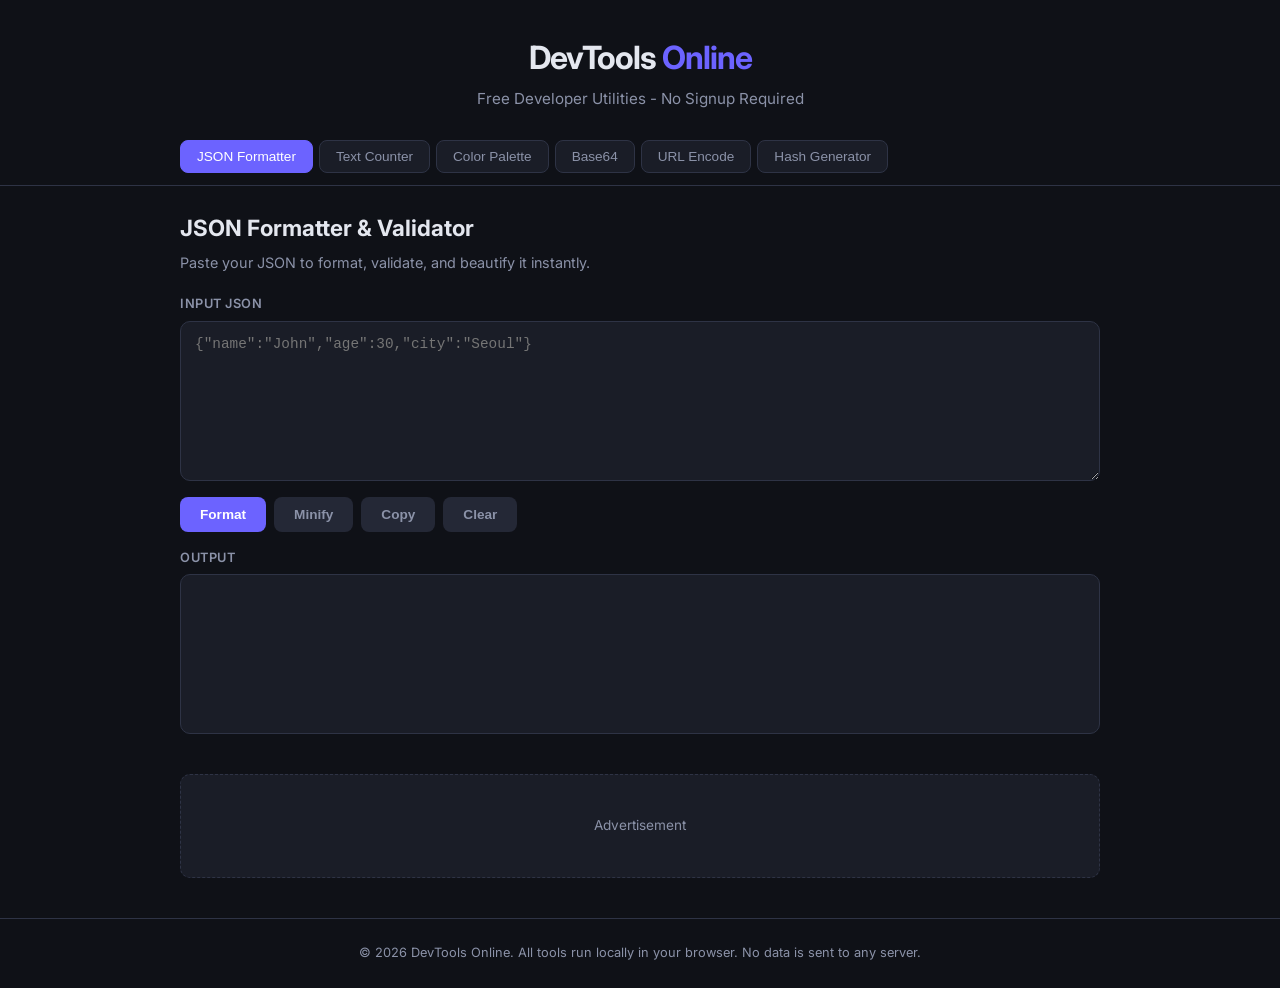
==== index.html @ a59042f9 "Initial release: DevTools Online - 6 free developer utilities Includes JSON Formatter, Text Counter," ====
<!DOCTYPE html>
<html lang="en">
<head>
    <meta charset="UTF-8">
    <meta name="viewport" content="width=device-width, initial-scale=1.0">
    <title>DevTools Online - Free Developer Utilities</title>
    <meta name="description" content="Free online developer tools: JSON Formatter, Text Counter, Color Palette Generator, Base64 Encoder/Decoder, URL Encoder/Decoder. No signup required.">
    <meta name="keywords" content="json formatter, text counter, color palette, base64 encoder, url encoder, developer tools, online tools, free tools">
    <meta name="robots" content="index, follow">
    <link rel="canonical" href="https://jko-yohan.github.io/devtools-online/">
    <meta property="og:title" content="DevTools Online - Free Developer Utilities">
    <meta property="og:description" content="Free online developer tools. JSON Formatter, Text Counter, Color Palette, Base64, URL Encoder and more.">
    <meta property="og:type" content="website">
    <meta property="og:url" content="https://jko-yohan.github.io/devtools-online/">
    <link rel="preconnect" href="https://fonts.googleapis.com">
    <link rel="preconnect" href="https://fonts.gstatic.com" crossorigin>
    <link href="https://fonts.googleapis.com/css2?family=Inter:wght@400;500;600;700&display=swap" rel="stylesheet">
    <link rel="stylesheet" href="style.css">
</head>
<body>
    <header>
        <div class="container">
            <h1 class="logo">DevTools <span>Online</span></h1>
            <p class="tagline">Free Developer Utilities - No Signup Required</p>
        </div>
    </header>

    <nav class="tool-nav">
        <div class="container">
            <button class="tab active" data-tool="json">JSON Formatter</button>
            <button class="tab" data-tool="text">Text Counter</button>
            <button class="tab" data-tool="color">Color Palette</button>
            <button class="tab" data-tool="base64">Base64</button>
            <button class="tab" data-tool="url">URL Encode</button>
            <button class="tab" data-tool="hash">Hash Generator</button>
        </div>
    </nav>

    <main class="container">
        <!-- JSON Formatter -->
        <section id="tool-json" class="tool-panel active">
            <h2>JSON Formatter & Validator</h2>
            <p>Paste your JSON to format, validate, and beautify it instantly.</p>
            <div class="tool-layout">
                <div class="input-group">
                    <label>Input JSON</label>
                    <textarea id="json-input" placeholder='{"name":"John","age":30,"city":"Seoul"}'></textarea>
                </div>
                <div class="btn-group">
                    <button onclick="formatJSON()">Format</button>
                    <button onclick="minifyJSON()" class="secondary">Minify</button>
                    <button onclick="copyOutput('json-output')" class="secondary">Copy</button>
                    <button onclick="clearFields('json-input','json-output')" class="secondary">Clear</button>
                </div>
                <div class="output-group">
                    <label>Output</label>
                    <pre id="json-output" class="output-box"></pre>
                </div>
            </div>
        </section>

        <!-- Text Counter -->
        <section id="tool-text" class="tool-panel">
            <h2>Text / Character Counter</h2>
            <p>Count characters, words, sentences, and paragraphs in your text.</p>
            <div class="tool-layout">
                <div class="input-group full-width">
                    <textarea id="text-input" placeholder="Type or paste your text here..." oninput="countText()"></textarea>
                </div>
                <div class="stats-grid">
                    <div class="stat-card">
                        <span class="stat-value" id="char-count">0</span>
                        <span class="stat-label">Characters</span>
                    </div>
                    <div class="stat-card">
                        <span class="stat-value" id="char-no-space">0</span>
                        <span class="stat-label">No Spaces</span>
                    </div>
                    <div class="stat-card">
                        <span class="stat-value" id="word-count">0</span>
                        <span class="stat-label">Words</span>
                    </div>
                    <div class="stat-card">
                        <span class="stat-value" id="sentence-count">0</span>
                        <span class="stat-label">Sentences</span>
                    </div>
                    <div class="stat-card">
                        <span class="stat-value" id="paragraph-count">0</span>
                        <span class="stat-label">Paragraphs</span>
                    </div>
                    <div class="stat-card">
                        <span class="stat-value" id="byte-count">0</span>
                        <span class="stat-label">Bytes</span>
                    </div>
                </div>
            </div>
        </section>

        <!-- Color Palette -->
        <section id="tool-color" class="tool-panel">
            <h2>Color Palette Generator</h2>
            <p>Generate beautiful color palettes. Click a color to copy its hex code.</p>
            <div class="tool-layout">
                <div class="btn-group">
                    <button onclick="generatePalette()">Generate New Palette</button>
                    <button onclick="generatePalette('mono')" class="secondary">Monochrome</button>
                    <button onclick="generatePalette('pastel')" class="secondary">Pastel</button>
                    <button onclick="generatePalette('dark')" class="secondary">Dark</button>
                </div>
                <div id="palette-display" class="palette-grid"></div>
                <div class="btn-group">
                    <button onclick="exportPaletteCSS()" class="secondary">Export CSS</button>
                </div>
                <pre id="color-output" class="output-box" style="display:none;"></pre>
            </div>
        </section>

        <!-- Base64 -->
        <section id="tool-base64" class="tool-panel">
            <h2>Base64 Encoder / Decoder</h2>
            <p>Encode text to Base64 or decode Base64 back to text.</p>
            <div class="tool-layout">
                <div class="input-group">
                    <label>Input</label>
                    <textarea id="base64-input" placeholder="Enter text or Base64 string..."></textarea>
                </div>
                <div class="btn-group">
                    <button onclick="encodeBase64()">Encode</button>
                    <button onclick="decodeBase64()">Decode</button>
                    <button onclick="copyOutput('base64-output')" class="secondary">Copy</button>
                    <button onclick="clearFields('base64-input','base64-output')" class="secondary">Clear</button>
                </div>
                <div class="output-group">
                    <label>Output</label>
                    <pre id="base64-output" class="output-box"></pre>
                </div>
            </div>
        </section>

        <!-- URL Encoder -->
        <section id="tool-url" class="tool-panel">
            <h2>URL Encoder / Decoder</h2>
            <p>Encode or decode URL components safely.</p>
            <div class="tool-layout">
                <div class="input-group">
                    <label>Input</label>
                    <textarea id="url-input" placeholder="Enter URL or encoded string..."></textarea>
                </div>
                <div class="btn-group">
                    <button onclick="encodeURL()">Encode</button>
                    <button onclick="decodeURL()">Decode</button>
                    <button onclick="copyOutput('url-output')" class="secondary">Copy</button>
                    <button onclick="clearFields('url-input','url-output')" class="secondary">Clear</button>
                </div>
                <div class="output-group">
                    <label>Output</label>
                    <pre id="url-output" class="output-box"></pre>
                </div>
            </div>
        </section>

        <!-- Hash Generator -->
        <section id="tool-hash" class="tool-panel">
            <h2>Hash Generator (MD5 / SHA)</h2>
            <p>Generate MD5, SHA-1, SHA-256, SHA-512 hashes from text.</p>
            <div class="tool-layout">
                <div class="input-group">
                    <label>Input Text</label>
                    <textarea id="hash-input" placeholder="Enter text to hash..."></textarea>
                </div>
                <div class="btn-group">
                    <button onclick="generateHashes()">Generate Hashes</button>
                    <button onclick="clearFields('hash-input','hash-output')" class="secondary">Clear</button>
                </div>
                <div class="output-group">
                    <label>Hash Results</label>
                    <div id="hash-output" class="hash-results"></div>
                </div>
            </div>
        </section>

        <!-- Ad Slot -->
        <div class="ad-slot">
            <div class="ad-placeholder">
                <!-- Google AdSense ad unit will go here -->
                <!-- Replace with your AdSense code after approval -->
                <p>Advertisement</p>
            </div>
        </div>
    </main>

    <footer>
        <div class="container">
            <p>&copy; 2026 DevTools Online. All tools run locally in your browser. No data is sent to any server.</p>
        </div>
    </footer>

    <div id="toast" class="toast"></div>

    <script src="app.js"></script>
</body>
</html>
---- style.css ----
/* Reset & Base */
*, *::before, *::after { box-sizing: border-box; margin: 0; padding: 0; }

:root {
    --bg: #0f1117;
    --surface: #1a1d27;
    --surface2: #242836;
    --border: #2e3345;
    --text: #e4e7ef;
    --text-muted: #8b92a8;
    --primary: #6c63ff;
    --primary-hover: #5a52d5;
    --accent: #00d4aa;
    --error: #ff6b6b;
    --success: #51cf66;
    --radius: 10px;
}

body {
    font-family: 'Inter', -apple-system, BlinkMacSystemFont, sans-serif;
    background: var(--bg);
    color: var(--text);
    line-height: 1.6;
    min-height: 100vh;
}

.container {
    max-width: 960px;
    margin: 0 auto;
    padding: 0 20px;
}

/* Header */
header {
    padding: 32px 0 16px;
    text-align: center;
}

.logo {
    font-size: 2rem;
    font-weight: 700;
    letter-spacing: -1px;
}

.logo span {
    color: var(--primary);
}

.tagline {
    color: var(--text-muted);
    font-size: 0.95rem;
    margin-top: 4px;
}

/* Navigation Tabs */
.tool-nav {
    position: sticky;
    top: 0;
    z-index: 100;
    background: var(--bg);
    border-bottom: 1px solid var(--border);
    padding: 12px 0;
    margin-bottom: 24px;
}

.tool-nav .container {
    display: flex;
    gap: 6px;
    overflow-x: auto;
    scrollbar-width: none;
}

.tool-nav .container::-webkit-scrollbar { display: none; }

.tab {
    background: var(--surface);
    border: 1px solid var(--border);
    color: var(--text-muted);
    padding: 8px 16px;
    border-radius: 8px;
    font-size: 0.85rem;
    font-weight: 500;
    cursor: pointer;
    white-space: nowrap;
    transition: all 0.2s;
}

.tab:hover {
    color: var(--text);
    border-color: var(--primary);
}

.tab.active {
    background: var(--primary);
    color: white;
    border-color: var(--primary);
}

/* Tool Panels */
.tool-panel {
    display: none;
    animation: fadeIn 0.3s ease;
}

.tool-panel.active { display: block; }

@keyframes fadeIn {
    from { opacity: 0; transform: translateY(8px); }
    to { opacity: 1; transform: translateY(0); }
}

.tool-panel h2 {
    font-size: 1.4rem;
    margin-bottom: 6px;
}

.tool-panel > p {
    color: var(--text-muted);
    font-size: 0.9rem;
    margin-bottom: 20px;
}

/* Layout */
.tool-layout {
    display: flex;
    flex-direction: column;
    gap: 16px;
}

.input-group, .output-group {
    display: flex;
    flex-direction: column;
    gap: 6px;
}

.input-group.full-width { width: 100%; }

label {
    font-size: 0.8rem;
    font-weight: 600;
    text-transform: uppercase;
    color: var(--text-muted);
    letter-spacing: 0.5px;
}

textarea {
    background: var(--surface);
    border: 1px solid var(--border);
    border-radius: var(--radius);
    color: var(--text);
    font-family: 'SF Mono', 'Fira Code', monospace;
    font-size: 0.9rem;
    padding: 14px;
    resize: vertical;
    min-height: 160px;
    outline: none;
    transition: border-color 0.2s;
}

textarea:focus {
    border-color: var(--primary);
}

.output-box {
    background: var(--surface);
    border: 1px solid var(--border);
    border-radius: var(--radius);
    padding: 14px;
    min-height: 160px;
    font-family: 'SF Mono', 'Fira Code', monospace;
    font-size: 0.85rem;
    white-space: pre-wrap;
    word-break: break-all;
    overflow-y: auto;
    max-height: 400px;
}

/* Buttons */
.btn-group {
    display: flex;
    gap: 8px;
    flex-wrap: wrap;
}

button {
    background: var(--primary);
    color: white;
    border: none;
    padding: 10px 20px;
    border-radius: 8px;
    font-size: 0.85rem;
    font-weight: 600;
    cursor: pointer;
    transition: background 0.2s;
}

button:hover { background: var(--primary-hover); }

button.secondary {
    background: var(--surface2);
    color: var(--text-muted);
}

button.secondary:hover {
    background: var(--border);
    color: var(--text);
}

/* Stats Grid (Text Counter) */
.stats-grid {
    display: grid;
    grid-template-columns: repeat(3, 1fr);
    gap: 12px;
}

.stat-card {
    background: var(--surface);
    border: 1px solid var(--border);
    border-radius: var(--radius);
    padding: 20px;
    text-align: center;
    display: flex;
    flex-direction: column;
    gap: 4px;
}

.stat-value {
    font-size: 2rem;
    font-weight: 700;
    color: var(--primary);
}

.stat-label {
    font-size: 0.8rem;
    color: var(--text-muted);
    text-transform: uppercase;
    letter-spacing: 0.5px;
}

/* Color Palette */
.palette-grid {
    display: grid;
    grid-template-columns: repeat(5, 1fr);
    gap: 12px;
}

.palette-card {
    border-radius: var(--radius);
    overflow: hidden;
    cursor: pointer;
    transition: transform 0.2s;
    border: 1px solid var(--border);
}

.palette-card:hover { transform: scale(1.05); }

.palette-swatch {
    height: 120px;
    width: 100%;
}

.palette-info {
    background: var(--surface);
    padding: 10px;
    text-align: center;
}

.palette-hex {
    font-family: monospace;
    font-size: 0.85rem;
    font-weight: 600;
}

.palette-rgb {
    font-size: 0.75rem;
    color: var(--text-muted);
    margin-top: 2px;
}

/* Hash Results */
.hash-results {
    display: flex;
    flex-direction: column;
    gap: 10px;
}

.hash-row {
    background: var(--surface);
    border: 1px solid var(--border);
    border-radius: var(--radius);
    padding: 12px 16px;
    display: flex;
    justify-content: space-between;
    align-items: center;
    gap: 12px;
}

.hash-label {
    font-size: 0.8rem;
    font-weight: 700;
    color: var(--accent);
    min-width: 70px;
}

.hash-value {
    font-family: monospace;
    font-size: 0.8rem;
    word-break: break-all;
    flex: 1;
}

.hash-copy {
    background: var(--surface2);
    color: var(--text-muted);
    border: none;
    padding: 6px 12px;
    border-radius: 6px;
    font-size: 0.75rem;
    cursor: pointer;
    white-space: nowrap;
}

.hash-copy:hover {
    background: var(--border);
    color: var(--text);
}

/* Ad Slot */
.ad-slot {
    margin: 40px 0;
    text-align: center;
}

.ad-placeholder {
    background: var(--surface);
    border: 1px dashed var(--border);
    border-radius: var(--radius);
    padding: 40px;
    color: var(--text-muted);
    font-size: 0.85rem;
}

/* Footer */
footer {
    border-top: 1px solid var(--border);
    padding: 24px 0;
    text-align: center;
    color: var(--text-muted);
    font-size: 0.8rem;
    margin-top: 40px;
}

/* Toast */
.toast {
    position: fixed;
    bottom: 30px;
    left: 50%;
    transform: translateX(-50%) translateY(100px);
    background: var(--accent);
    color: var(--bg);
    padding: 10px 24px;
    border-radius: 8px;
    font-size: 0.85rem;
    font-weight: 600;
    opacity: 0;
    transition: all 0.3s ease;
    z-index: 1000;
}

.toast.show {
    transform: translateX(-50%) translateY(0);
    opacity: 1;
}

/* Responsive */
@media (max-width: 768px) {
    .stats-grid { grid-template-columns: repeat(2, 1fr); }
    .palette-grid { grid-template-columns: repeat(3, 1fr); }
    .logo { font-size: 1.5rem; }
    .hash-row { flex-direction: column; align-items: flex-start; }
}

@media (max-width: 480px) {
    .stats-grid { grid-template-columns: repeat(2, 1fr); }
    .palette-grid { grid-template-columns: repeat(2, 1fr); }
    .palette-swatch { height: 80px; }
    .btn-group { flex-direction: column; }
    .btn-group button { width: 100%; }
}
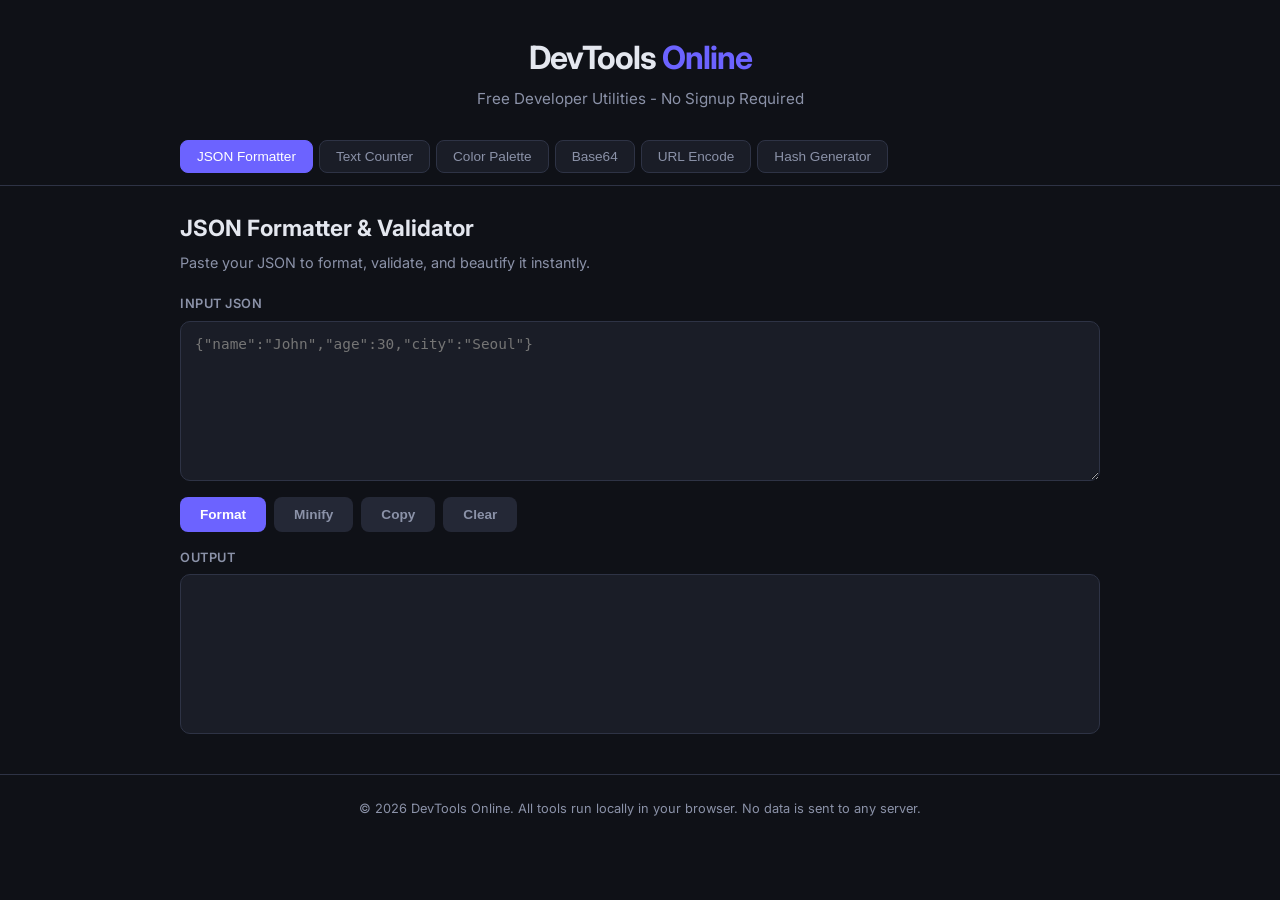
==== commit 5c512019: "Remove empty AdSense placeholder and script - Remove AdSense script from head (no valid ad slot) - R" ====
--- a/index.html
+++ b/index.html
@@ -179,14 +179,6 @@
             </div>
         </section>
 
-        <!-- Ad Slot -->
-        <div class="ad-slot">
-            <div class="ad-placeholder">
-                <!-- Google AdSense ad unit will go here -->
-                <!-- Replace with your AdSense code after approval -->
-                <p>Advertisement</p>
-            </div>
-        </div>
     </main>
 
     <footer>
